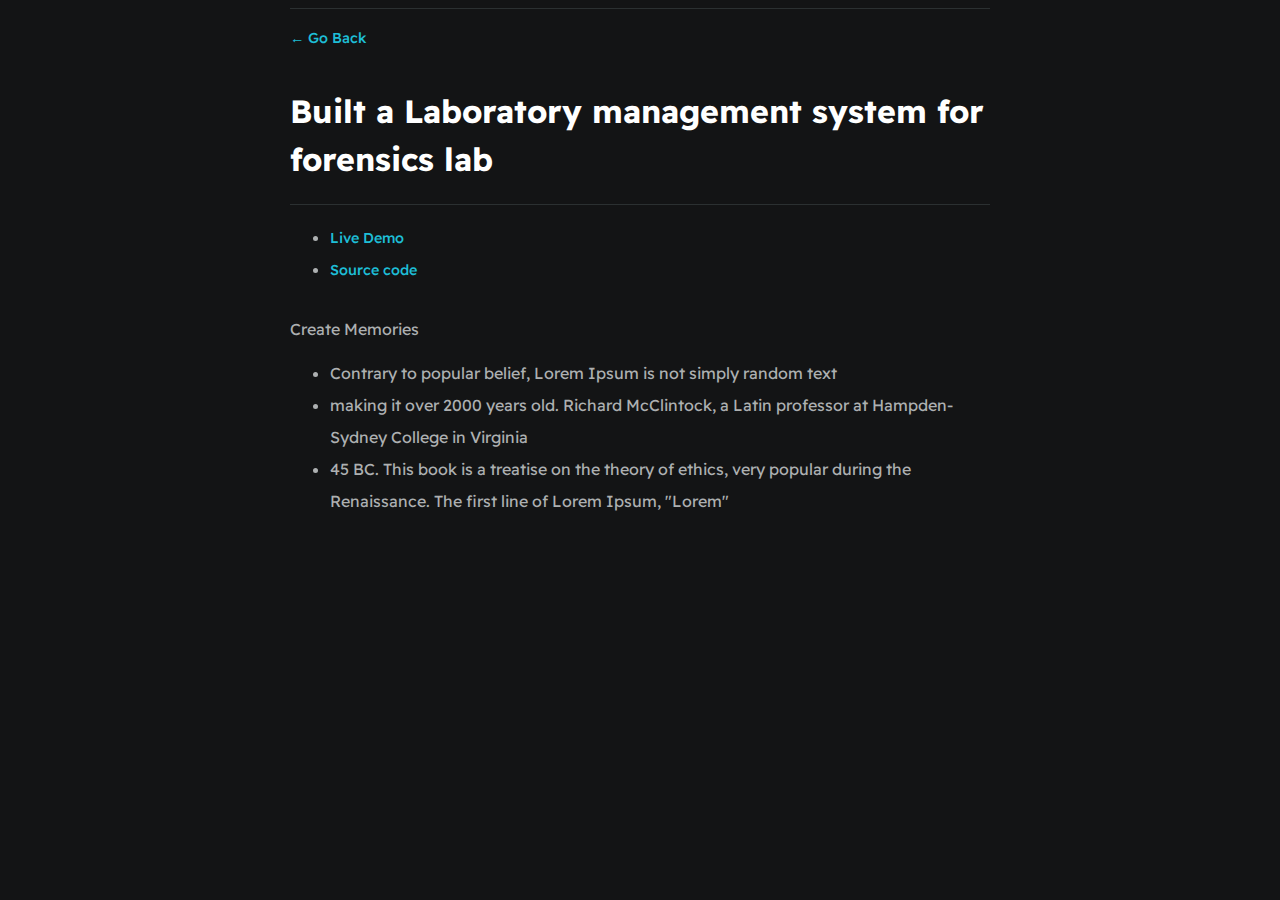
==== project1.html @ f257d507 "first commit to resume" ====
<!DOCTYPE html>
<html lang="en">
<head>
    <meta charset="UTF-8">
    <meta http-equiv="X-UA-Compatible" content="IE=edge">
    <meta name="viewport" content="width=device-width, initial-scale=1.0">
    <link rel="stylesheet" href="./styles/main.css"> 
    <title>Project 1</title>
</head>
<body>
    <div id="container--main">
        <div class="card--project">
            <a href="index.html">&#x2190; Go Back</a>
        </div>

        <h1>Built a Laboratory management system for forensics lab</h1>
        <ul class="card--project">
            <li ><a href="#">Live Demo</a></li>
            <li><a href="#">Source code</a></li>
        </ul>

        <p>Create Memories</p>

        <ul>
            <li>Contrary to popular belief, Lorem Ipsum is not simply random text</li>
            <li>making it over 2000 years old. Richard McClintock, a Latin professor at Hampden-Sydney College in Virginia</li>
            <li>45 BC. This book is a treatise on the theory of ethics, very popular during the Renaissance. The first line of Lorem Ipsum, "Lorem"</li>
        </ul>
        
    </div>
    
</body>
</html>
---- styles/main.css ----
@import url('https://fonts.googleapis.com/css2?family=Readex+Pro:wght@300;400;500;600;700&display=swap');

:root{
    --mainTextColor-light:#000;
    --secondaryTextColor-light: #808080;
    --mainLinkColor-light:#0da2b8;
    --mainBorderColor-light:rgb(218, 218, 218);
    --mainBgColor-light:rgb(249, 250,251);

    --mainTextColor-dark:#fff;
    --secondaryTextColor-dark:#adb0b1;
    --mainLinkColor-dark:rgb(30, 190,214);
    --mainBorderColor-dark:#2b3031;
    --mainBgColor-dark:#131415;

    --mainTextColor:var(--mainTextColor-dark);
    --secondaryTextColor:var(--secondaryTextColor-dark);
    --mainLinkColor:var(--mainLinkColor-dark);
    --mainBorderColor:var(--mainBorderColor-dark);
    --mainBgColor:var(--mainBgColor-dark);

}

*{
    font-family: 'Readex Pro';
    line-height: 1.5em;
    box-sizing: border-box; /* Item inside div don't overflow */
    color: var(--mainTextColor);
}

body{
    background-color:var(--mainBgColor);
}

p,span,li{
    color:var(--secondaryTextColor);
    font-size: 1em; /* 16px */
}

a{
    text-decoration: none;
    color: var(--mainLinkColor);
    font-weight: 500;
}

li {
    line-height: 2em;
}

#container--main { /* referencing the id */
    max-width: 700px; 
    margin: 0 auto /* center the page */
}

#wrapper--hero {
    display: flex; /* Display left to right */
    align-items: center;
    gap: 4em;
}

#user--name {
    font-size: 3em;
}

#bio {
    font-weight: 300;
}

#profile--img {
    border-radius: 50%; /* turning to a circle */
    width: 200px;
    height: 200px;
    object-fit: cover;
}

#email {
    color: var(--mainTextColor)
}

#social--list {
    display: flex;
    justify-content: space-between; /* put space between each link */
                                    /* Less social link can use flex-start */
    column-gap: 1em;
    flex-wrap: wrap;
}

#social--list, a{
    font-size: 0.9em;
    color: var(--secondaryTextColor);
}

#social--list, a:hover{ /* when moving the cursor on the link */
    font-size: 0.9em;
    color: var(--mainLinkColor);
    transition: 0.3s;
}

#experience {
    list-style: none;
}

#wrapper--techstack__items {
    display: flex;
    flex-wrap: wrap;
    gap: 1em;
    font-size: 0.9em;
}

.card--techstack {
    border: 1px solid var(--mainBorderColor);
    border-radius: 5px;
    padding: 0.5em 1em;
    align-items: center;
}

.section--page{ /* referencing the class */
    padding-top: 1em;
    padding-bottom: 1em;
}

.card--work-history{
    border-left: 1px solid var(--mainBorderColor);
    margin-top: 3em;
    margin-bottom: 3em;
    padding-left: 2em;
}

.line-break{
    background-color: var(--mainBorderColor);
    height: 1px;
}

.card--project{
    padding-top: 1em;
    padding-bottom: 1em;
    border-top: 1px solid var(--mainBorderColor);
}

.card--project a{
    color: rgb(30, 190,214);
}


@media(max-width:600px){

    .section--page{
        padding-top: 1em;
        padding-bottom: 1em;
    }

    #wrapper--hero{
        gap: 1em;
        flex-direction: column;
    }

    #profile-pic{
        width: 200px;
        height: 200px;
    }


    .card--work-history{
        border-left: none;
        padding-left: 0;
    }
}
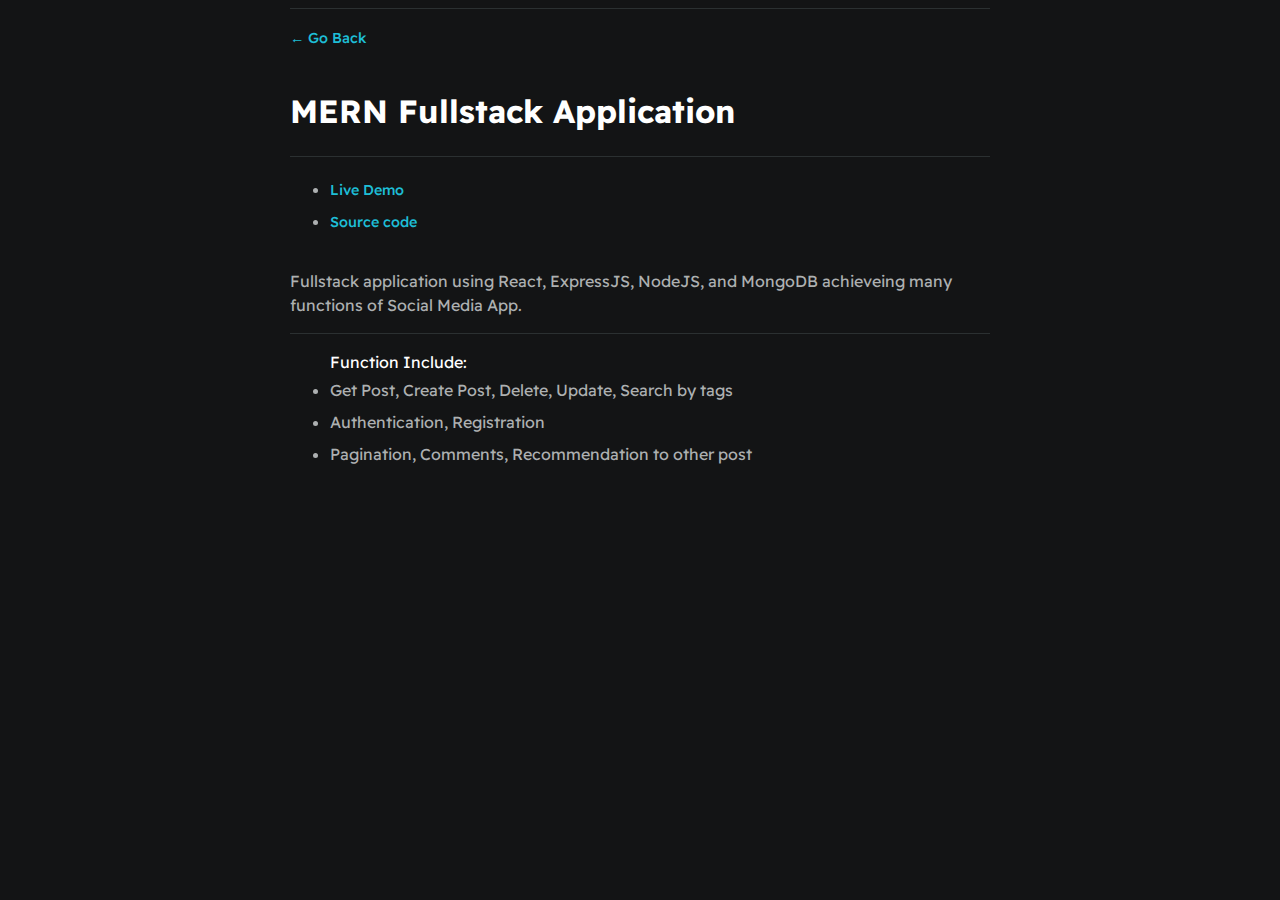
==== commit 60ca6cec: "added the MERN stack page" ====
--- a/project1.html
+++ b/project1.html
@@ -13,21 +13,25 @@
             <a href="index.html">&#x2190; Go Back</a>
         </div>
 
-        <h1>Built a Laboratory management system for forensics lab</h1>
+        <h1>MERN Fullstack Application</h1>
         <ul class="card--project">
-            <li ><a href="#">Live Demo</a></li>
-            <li><a href="#">Source code</a></li>
+            <li ><a href="https://github.com/dqwei1219/MERN-Full-Stack-Application">Live Demo</a></li>
+            <li><a href="https://github.com/dqwei1219/MERN-Full-Stack-Application">Source code</a></li>
         </ul>
 
-        <p>Create Memories</p>
+        <p>
+            Fullstack application using React, ExpressJS, NodeJS, and MongoDB
+            achieveing many functions of Social Media App.
+            <ul class="card--project"> 
+            Function Include:
+            <li>Get Post, Create Post, Delete, Update, Search by tags</li>
+            <li>Authentication, Registration</li>
+            <li>Pagination, Comments, Recommendation to other post</li>
+            </ul>
+        </p>
 
-        <ul>
-            <li>Contrary to popular belief, Lorem Ipsum is not simply random text</li>
-            <li>making it over 2000 years old. Richard McClintock, a Latin professor at Hampden-Sydney College in Virginia</li>
-            <li>45 BC. This book is a treatise on the theory of ethics, very popular during the Renaissance. The first line of Lorem Ipsum, "Lorem"</li>
-        </ul>
         
     </div>
     
 </body>
-</html>+</html>
--- a/styles/main.css
+++ b/styles/main.css
@@ -141,6 +141,10 @@
     color: rgb(30, 190,214);
 }
 
+#link {
+    color: rgb(30, 190,214);
+}
+
 
 @media(max-width:600px){
 
